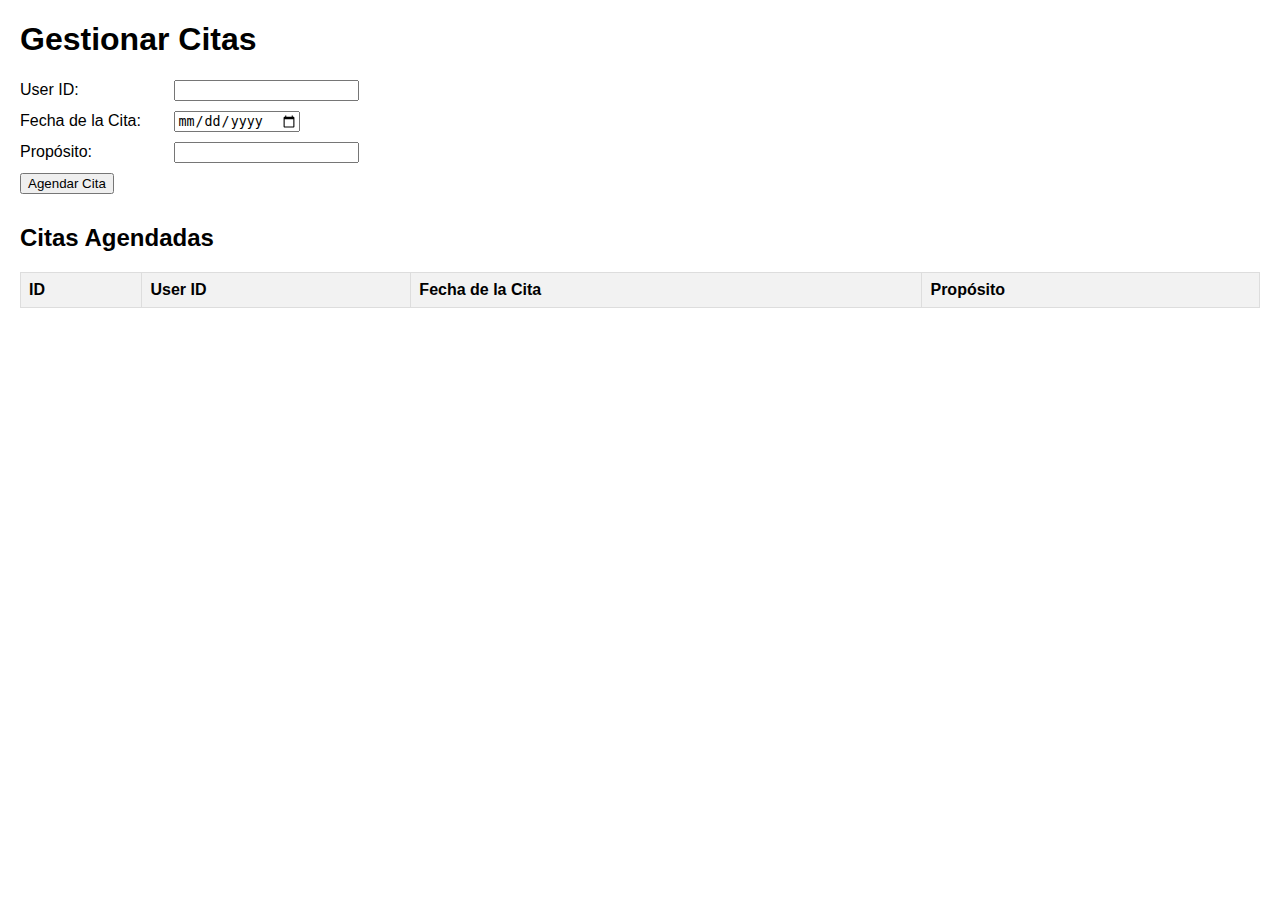
==== target/classes/static/appointment.html @ c863993d "avance 5" ====
<!DOCTYPE html>
<html lang="en">
<head>
    <meta charset="UTF-8">
    <meta name="viewport" content="width=device-width, initial-scale=1.0">
    <title>Gestionar Citas</title>
    <link rel="stylesheet" href="css/appointment-styles.css">
    <script src="https://code.jquery.com/jquery-3.6.0.min.js"></script>
    <script src="js/appointment-scripts.js"></script>
</head>
<body>
<h1>Gestionar Citas</h1>
<form id="appointment-form">
    <label for="user_id">User ID:</label>
    <input type="text" id="user_id" name="user_id" required>
    <br>
    <label for="appointment_date">Fecha de la Cita:</label>
    <input type="date" id="appointment_date" name="appointment_date" required>
    <br>
    <label for="purpose">Propósito:</label>
    <input type="text" id="purpose" name="purpose" required>
    <br>
    <button type="submit">Agendar Cita</button>
</form>

<h2>Citas Agendadas</h2>
<table id="appointments-table">
    <thead>
    <tr>
        <th>ID</th>
        <th>User ID</th>
        <th>Fecha de la Cita</th>
        <th>Propósito</th>
    </tr>
    </thead>
    <tbody>
    <!-- Las citas se cargarán aquí -->
    </tbody>
</table>
</body>
</html>
---- target/classes/static/css/appointment-styles.css ----
/* Estilos básicos para el formulario y la tabla */

body {
    font-family: Arial, sans-serif;
    margin: 20px;
}

form {
    margin-bottom: 20px;
}

label {
    display: inline-block;
    width: 150px;
    margin-bottom: 10px;
}

input, button {
    margin-bottom: 10px;
}

table {
    width: 100%;
    border-collapse: collapse;
}

th, td {
    border: 1px solid #ddd;
    padding: 8px;
}

th {
    background-color: #f2f2f2;
    text-align: left;
}
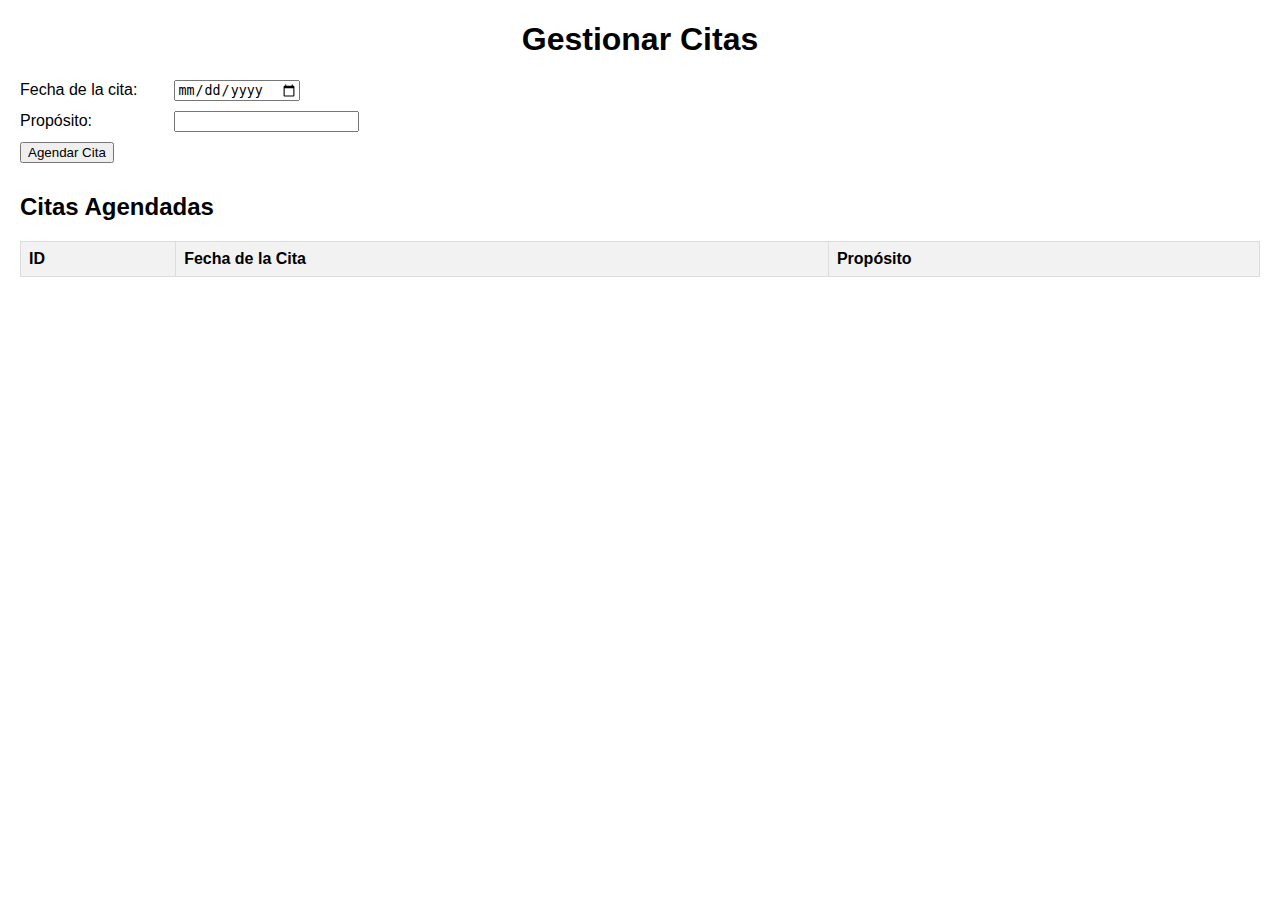
==== commit f2b73fb2: "cambios en los css" ====
--- a/target/classes/static/appointment.html
+++ b/target/classes/static/appointment.html
@@ -11,15 +11,10 @@
 <body>
 <h1>Gestionar Citas</h1>
 <form id="appointment-form">
-    <label for="user_id">User ID:</label>
-    <input type="text" id="user_id" name="user_id" required>
-    <br>
-    <label for="appointment_date">Fecha de la Cita:</label>
-    <input type="date" id="appointment_date" name="appointment_date" required>
-    <br>
+    <label for="appointment_date">Fecha de la cita:</label>
+    <input type="date" id="appointment_date" name="appointment_date" required><br>
     <label for="purpose">Propósito:</label>
-    <input type="text" id="purpose" name="purpose" required>
-    <br>
+    <input type="text" id="purpose" name="purpose" required><br>
     <button type="submit">Agendar Cita</button>
 </form>
 
@@ -28,7 +23,6 @@
     <thead>
     <tr>
         <th>ID</th>
-        <th>User ID</th>
         <th>Fecha de la Cita</th>
         <th>Propósito</th>
     </tr>
--- a/target/classes/static/css/appointment-styles.css
+++ b/target/classes/static/css/appointment-styles.css
@@ -4,7 +4,9 @@
     font-family: Arial, sans-serif;
     margin: 20px;
 }
-
+h1 {
+    text-align: center;
+}
 form {
     margin-bottom: 20px;
 }
